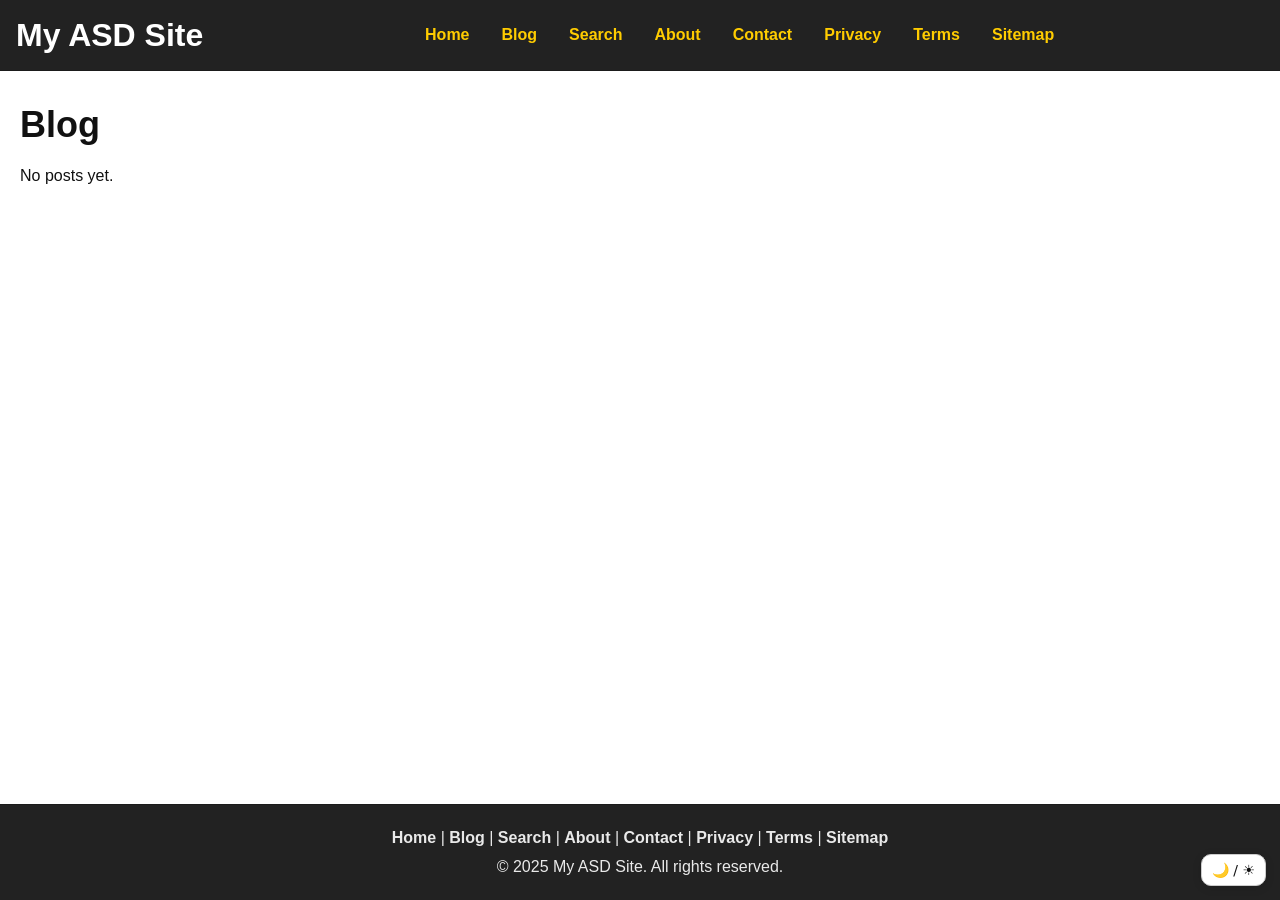
==== parametric-static/blog/index.html @ a79a6ac9 "Initial commit" ====
﻿<!doctype html>
<html lang="en">
<head>
<link rel="canonical" href="https://maestro-uchiha.github.io/my-new-asd-site/blog/">

<meta name="robots" content="index,follow">

  <meta charset="utf-8">
  <meta name="viewport" content="width=device-width, initial-scale=1">

  <title>Blog | My ASD Site</title>
  <meta name="description" content="Clean static sites with ASD.">
  <meta name="author" content="Maestro">
<!-- Open Graph -->
  <meta property="og:title" content="Blog | My ASD Site">
  <meta property="og:description" content="Clean static sites with ASD.">
<meta property="og:image" content="https://maestro-uchiha.github.io/my-new-asd-site/assets/img/og.jpeg">
  <meta property="og:type" content="website">

  <!-- Twitter -->
  <meta name="twitter:card" content="summary_large_image">

  <link rel="icon" href="../assets/favicon.ico">

  <!-- Early theme boot (prevents flash) -->
  <script>
    (function () {
      try {
        var key = 'asd-theme';
        var saved = localStorage.getItem(key);
        var theme = saved ? saved : (
          window.matchMedia && window.matchMedia('(prefers-color-scheme: dark)').matches ? 'dark' : 'light'
        );
        document.documentElement.setAttribute('data-theme', theme);
      } catch (e) {}
    })();
  </script>

  <link rel="stylesheet" href="../assets/css/style.css">
<link rel="alternate" type="application/rss+xml"  title="My ASD Site RSS"  href="../feed.xml">
  <link rel="alternate" type="application/atom+xml" title="My ASD Site Atom" href="../atom.xml">
</head>
<body>
  <header>
    <h1><a href="../index.html">My ASD Site</a></h1>

    <!-- Mobile toggle -->
    <button id="navToggle" class="nav-toggle"
            aria-expanded="false" aria-controls="site-nav" aria-label="Open menu">
      <span class="bar"></span><span class="bar"></span><span class="bar"></span>
    </button>

    <nav id="site-nav">
      <ul>
        <li><a href="../index.html">Home</a></li>
        <li><a href="../blog/">Blog</a></li>
        <li><a href="../search.html">Search</a></li>
        <li><a href="../about.html">About</a></li>
        <li><a href="../contact.html">Contact</a></li>
        <li><a href="../legal/privacy.html">Privacy</a></li>
        <li><a href="../legal/terms.html">Terms</a></li>
        <li><a href="../sitemap.html">Sitemap</a></li>
      </ul>
    </nav>
  </header>

  <!-- KEEP CONTENT ON ONE LINE TO AVOID WHITESPACE GROWTH -->
  <main><h1>Blog</h1>
<p>No posts yet.</p></main>

  <footer>
    <p>
      <a href="../index.html">Home</a> |
      <a href="../blog/">Blog</a> |
      <a href="../search.html">Search</a> |
      <a href="../about.html">About</a> |
      <a href="../contact.html">Contact</a> |
      <a href="../legal/privacy.html">Privacy</a> |
      <a href="../legal/terms.html">Terms</a> |
      <a href="../sitemap.html">Sitemap</a>
    </p>
    <p>&copy; 2025 My ASD Site. All rights reserved.</p>
  </footer>

  <!-- Single rectangular theme toggle -->
  <button
    class="asd-theme-toggle"
    id="asd-theme-toggle"
    type="button"
    title="Toggle theme"
    aria-label="Toggle theme"
    onclick="(function(d){var k='asd-theme';var cur=d.getAttribute('data-theme')||'light';var nxt=(cur==='dark'?'light':'dark');d.setAttribute('data-theme',nxt);try{localStorage.setItem(k,nxt);}catch(e){} })(document.documentElement)">
    🌙 / ☀
  </button>

  <script>
    /* Mobile menu */
    (function () {
      var btn = document.getElementById('navToggle');
      var nav = document.getElementById('site-nav');
      if (!btn || !nav) return;

      function set(open) {
        btn.setAttribute('aria-expanded', open);
        nav.classList.toggle('open', open);
        btn.classList.toggle('is-active', open);
      }
      btn.addEventListener('click', function () { set(btn.getAttribute('aria-expanded') !== 'true'); });
      document.addEventListener('keydown', function (e) { if (e.key === 'Escape') set(false); });
      nav.addEventListener('click', function (e) { if (e.target && e.target.tagName === 'A') set(false); });
    })();
  </script>
</body>
</html>
---- parametric-static/assets/css/style.css ----
/* ====== Base / tokens ====== */
:root {
  --bg: #ffffff;
  --text: #111111;
  --muted: #666666;
  --header: #222222;
  --footer: #222222;
  --primary: #ffcc00;     /* nav link color */
  --link: #0a66ff;        /* body link color */
  --border: #e5e5e5;

  /* extras */
  --chip: #f2f2f2;
  --kbd-bg: #f7f7f7;
}

/* Dark mode tokens via OS preference */
@media (prefers-color-scheme: dark) {
  :root {
    --bg: #0f0f12;
    --text: #e9e9ec;
    --muted: #9aa1ab;
    --header: #111217;
    --footer: #111217;
    --primary: #ffd42a;
    --link: #6aa3ff;
    --border: #20232a;
    --chip: #171a20;
    --kbd-bg: #171a20;
  }
}

/* Manual override via JS – explicit LIGHT & DARK so toggle always wins */
html[data-theme="dark"] {
  --bg: #0f0f12;
  --text: #e9e9ec;
  --muted: #9aa1ab;
  --header: #111217;
  --footer: #111217;
  --primary: #ffd42a;
  --link: #6aa3ff;
  --border: #20232a;
  --chip: #171a20;
  --kbd-bg: #171a20;
}
html[data-theme="light"] {
  --bg: #ffffff;
  --text: #111111;
  --muted: #666666;
  --header: #222222;
  --footer: #222222;
  --primary: #ffcc00;
  --link: #0a66ff;
  --border: #e5e5e5;
  --chip: #f2f2f2;
  --kbd-bg: #f7f7f7;
}

/* ====== Layout & typography ====== */
* { box-sizing: border-box; }

html, body { height: 100%; }
html { font-size: 16px; }
@media (max-width: 720px){ html { font-size: 15px; } }
@media (max-width: 480px){ html { font-size: 14px; } }

body {
  font-family: Arial, system-ui, -apple-system, Segoe UI, Roboto, Ubuntu, "Helvetica Neue", sans-serif;
  margin: 0;
  padding: 0;
  line-height: 1.6;
  color: var(--text);
  background: var(--bg);

  /* Sticky footer layout */
  display: flex;
  flex-direction: column;
  min-height: 100vh;
}
@supports (height: 100svh) {
  body { min-height: 100svh; }
}

/* ====== Header / Sticky / Nav / Footer ====== */
header, footer {
  color: #fff;
  padding: 1rem;
  text-align: center;
}

header {
  background: var(--header);
  position: sticky;
  top: 0;
  z-index: 1000;
  border-bottom: 1px solid #1b1b1b;

  display: flex;
  align-items: center;
  justify-content: space-between;
  gap: 0.75rem;
  flex-wrap: wrap;
}

header h1 {
  margin: 0;
  font-weight: 800;
  line-height: 1.2;
  font-size: clamp(1.25rem, 2vw + 1rem, 2rem);
}
header h1 a { color: #fff; text-decoration: none; }

/* === Mobile nav button (rectangular bars) === */
:root{
  --nav-btn-w: 40px;
  --nav-btn-h: 34px;
  --nav-pad:   6px;
  --nav-bar-h: 2px;
  --nav-gap:   6px;
  --nav-tilt:  5px;
  --nav-x-scale: 0.65;
  --nav-x-bar-h: 1.5px;
}
.nav-toggle {
  appearance: none;
  border: 1px solid #444;
  background: #111;
  color: #fff;
  border-radius: .5rem;
  width: var(--nav-btn-w);
  height: var(--nav-btn-h);
  padding: var(--nav-pad);
  display: flex;
  flex-direction: column;
  justify-content: center;
  align-items: stretch;
  gap: var(--nav-gap);
  cursor: pointer;
  overflow: hidden;
  box-sizing: border-box;
  z-index: 1001;
}
.nav-toggle .bar {
  height: var(--nav-bar-h);
  background: #fff;
  border-radius: 1px;
  transform-origin: 50% 50%;
  transition: transform .2s ease, opacity .2s ease, height .2s ease, background-color .2s ease, width .2s ease, margin .2s ease;
  width: 100%;
  margin: 0 auto;
}
.nav-toggle.is-active { --nav-bar-h: var(--nav-x-bar-h); }
.nav-toggle.is-active .bar:nth-child(1) { transform: translateY(var(--nav-tilt)) rotate(45deg) scale(var(--nav-x-scale)); width: 80%; }
.nav-toggle.is-active .bar:nth-child(2) { opacity: 0; }
.nav-toggle.is-active .bar:nth-child(3) { transform: translateY(calc(-1 * var(--nav-tilt))) rotate(-45deg) scale(var(--nav-x-scale)); width: 80%; }

/* Desktop: expanded nav */
@media (min-width: 721px){
  #site-nav { max-height: none !important; overflow: visible !important; } /* force open on desktop */
  nav { width: auto; margin-left: auto; min-width: 0; }                    /* push to right */
  .nav-toggle { display: none; }
  header { flex-wrap: nowrap; align-items: center; }                        /* keep same line */
  header h1 { display: flex; align-items: center; white-space: nowrap; }    /* prevent brand wrap */
}

/* Nav */
nav { width: 100%; }
nav ul {
  list-style: none;
  margin: 0; padding: 0;
  display: flex;
  justify-content: center;
  gap: 1rem;
  flex-wrap: wrap;
  align-items: center;
}
nav a {
  color: var(--primary);
  text-decoration: none;
  font-weight: bold;
  display: inline-flex;
  align-items: center;
  padding: .25rem .5rem;
  border-radius: .35rem;
}
nav a:hover, nav a:focus-visible { text-decoration: underline; outline: none; }

/* Collapsible (mobile-first) */
#site-nav {
  overflow: hidden;
  max-height: 0;
  transition: max-height .25s ease;
}
#site-nav.open { max-height: 60vh; }

/* Footer */
footer {
  background: var(--footer);
  border-top: 1px solid #1b1b1b;
}
footer p { margin: .25rem 0; opacity: .9; }
footer a { color: #fff; text-decoration: none; font-weight: bold; }

/* ====== Main content ====== */
main {
  flex: 1 0 auto;
  width: 100%;
  max-width: none;
  padding: 2rem 1.25rem;
  margin: 0;
}
@media (max-width: 520px){
  main { padding: 1.25rem 1rem; }
}

/* Headings & text rhythm */
h1 { margin: 0 0 .5rem; font-size: clamp(1.5rem, 3vw + .5rem, 2.25rem); line-height: 1.2; }
h2 { margin: 1.5rem 0 .5rem; font-size: clamp(1.25rem, 2vw + .25rem, 1.75rem); }
h3 { margin: 1.25rem 0 .5rem; font-size: clamp(1.125rem, 1.5vw + .25rem, 1.25rem); }
p, ul, ol, blockquote { margin-bottom: 1rem; }

/* Body links */
main a { color: var(--link); }
main a:hover, main a:focus-visible { text-decoration: underline; }

/* Media */
img, video, svg { max-width: 100%; height: auto; display: block; }
figure { margin: 0 0 1rem; }
figcaption { color: var(--muted); font-size: .9rem; }

/* Tables: scroll on phones */
.table-wrap { width: 100%; overflow-x: auto; }
table { width: 100%; border-collapse: collapse; }
th, td { padding: .6rem .75rem; border: 1px solid var(--border); text-align: left; }
/* adaptive header bg + readable text in both themes */
thead th { background: var(--chip); color: var(--text); }

/* Forms & buttons */
input, select, textarea, button { font: inherit; }
input[type="text"], input[type="email"], input[type="search"], textarea, select {
  width: 100%; padding: .6rem .75rem;
  border: 1px solid var(--border); border-radius: .4rem; background: #fff;
}
button, .btn {
  display: inline-block; padding: .6rem 1rem;
  border-radius: .5rem; border: 1px solid #1e1e1e;
  background: #111; color: #fff; cursor: pointer;
}
.btn.secondary { background: transparent; color: #111; border-color: var(--border); }
button:hover, .btn:hover, button:focus-visible, .btn:focus-visible { filter: brightness(1.05); }

/* Utilities */
hr { border: 0; border-top: 1px solid var(--border); margin: 2rem 0; }
.muted { color: var(--muted); }
.center { text-align: center; }
kbd { background: var(--kbd-bg); border: 1px solid var(--border); border-bottom-width: 2px; padding: 0 .25rem; border-radius: .25rem; }

/* Accessibility */
:focus-visible { outline: 2px dashed var(--primary); outline-offset: 2px; }

/* Reduce motion */
@media (prefers-reduced-motion: reduce){
  * { animation-duration: 0.01ms !important; animation-iteration-count: 1 !important; transition: none !important; }
}

/* Blog list + pager */
.posts { list-style: none; padding: 0; margin: 1rem 0; }
.posts li { padding: .6rem 0; border-bottom: 1px dashed #223; }
.posts li a { font-weight: 600; }
.posts small { margin-left: .5rem; opacity: .8; }

.pager {
  display: flex;
  align-items: center;
  justify-content: space-between;
  gap: .75rem;
  margin-top: 1rem;
  flex-wrap: wrap;
}
.pager-pages { display: flex; gap: .5rem; }
.pager-pages a { text-decoration: none; font-weight: 600; }
.pager-pages strong { padding: .1rem .4rem; border: 1px solid #444; border-radius: .25rem; }
.pager-prev, .pager-next { font-weight: 700; text-decoration: none; }

/* Hero (ensure readable padding on small screens) */
.hero { padding: 3rem 1.25rem; }
.hero .inner { max-width: 1200px; margin: 0 auto; padding-left: .25rem; padding-right: .25rem; }

/* Post extras */
breadcrumbs { margin: .25rem 0 1rem; font-size: .95rem; color: var(--muted); }
.breadcrumbs a { text-decoration: none; }
.byline { display: flex; flex-wrap: wrap; gap: .5rem; align-items: center; margin-bottom: .75rem; color: var(--muted); }
.byline-dot { margin: 0 .25rem; opacity: .6; }
.series-banner { background: var(--chip); border: 1px solid var(--border); padding: .5rem .75rem; border-radius: .5rem; margin: .5rem 0 1rem; }
.toc { border: 1px solid var(--border); border-radius: .5rem; padding: .75rem; background: var(--chip); margin: 1rem 0; }
.toc-title { font-weight: 700; margin-bottom: .5rem; }
.toc ul { margin: 0; padding-left: 1rem; }
.toc-sub { margin-left: .5rem; }
.h-anchor { margin-left: .4rem; opacity: .6; text-decoration: none; }
.h-anchor:hover, .h-anchor:focus-visible { opacity: 1; text-decoration: none; }

.post-nav { display: grid; grid-template-columns: 1fr auto 1fr; align-items: center; gap: .5rem; margin: 1rem 0; }
.post-nav .prev, .post-nav .next { text-decoration: none; font-weight: 700; }
.post-nav span { display: block; }

.related h2 { margin-top: 1.25rem; }
.back-blog a { text-decoration: none; }

.video { position: relative; padding-top: 56.25%; margin: 1rem 0; }
.video iframe { position: absolute; inset: 0; width: 100%; height: 100%; border: 0; }

/* Code copy button */
pre { position: relative; }
pre .code-copy {
  position: absolute; top: .5rem; right: .5rem;
  font-size: .85rem; padding: .25rem .5rem;
  background: #111; color: #fff; border: 1px solid #333; border-radius: .35rem;
}

/* Search page */
.search-box { max-width: 720px; margin: .5rem 0 1rem; }
.search-results { max-width: 900px; }

/* Theme toggle button: rectangular with light background (always) */
.asd-theme-toggle{
  position: fixed;
  right: 14px; bottom: 14px;
  z-index: 1200;
  padding: 8px 10px;
  border-radius: 10px;
  border: 1px solid #ccc;
  background: #ffffff;       /* always light */
  color: #111111;            /* dark text on light bg */
  font: 500 14px/1 system-ui,-apple-system,Segoe UI,Roboto,Arial;
  box-shadow: 0 2px 10px rgba(0,0,0,.12);
  cursor: pointer;
}
.asd-theme-toggle:focus-visible{ outline:2px solid var(--link); outline-offset:2px; }
.asd-theme-toggle:hover{ filter: brightness(1.03); }

/* Legacy circular class (still safe if present) */
.theme-toggle {
  position: fixed;
  right: 1rem; bottom: 1rem;
  width: 42px; height: 42px;
  border-radius: 999px;
  border: 1px solid var(--border);
  background: var(--header);
  color: #fff;
  display: inline-flex;
  align-items: center;
  justify-content: center;
  cursor: pointer;
  z-index: 1200;
  box-shadow: 0 2px 10px rgba(0,0,0,.25);
}
.theme-toggle:hover, .theme-toggle:focus-visible { filter: brightness(1.05); }
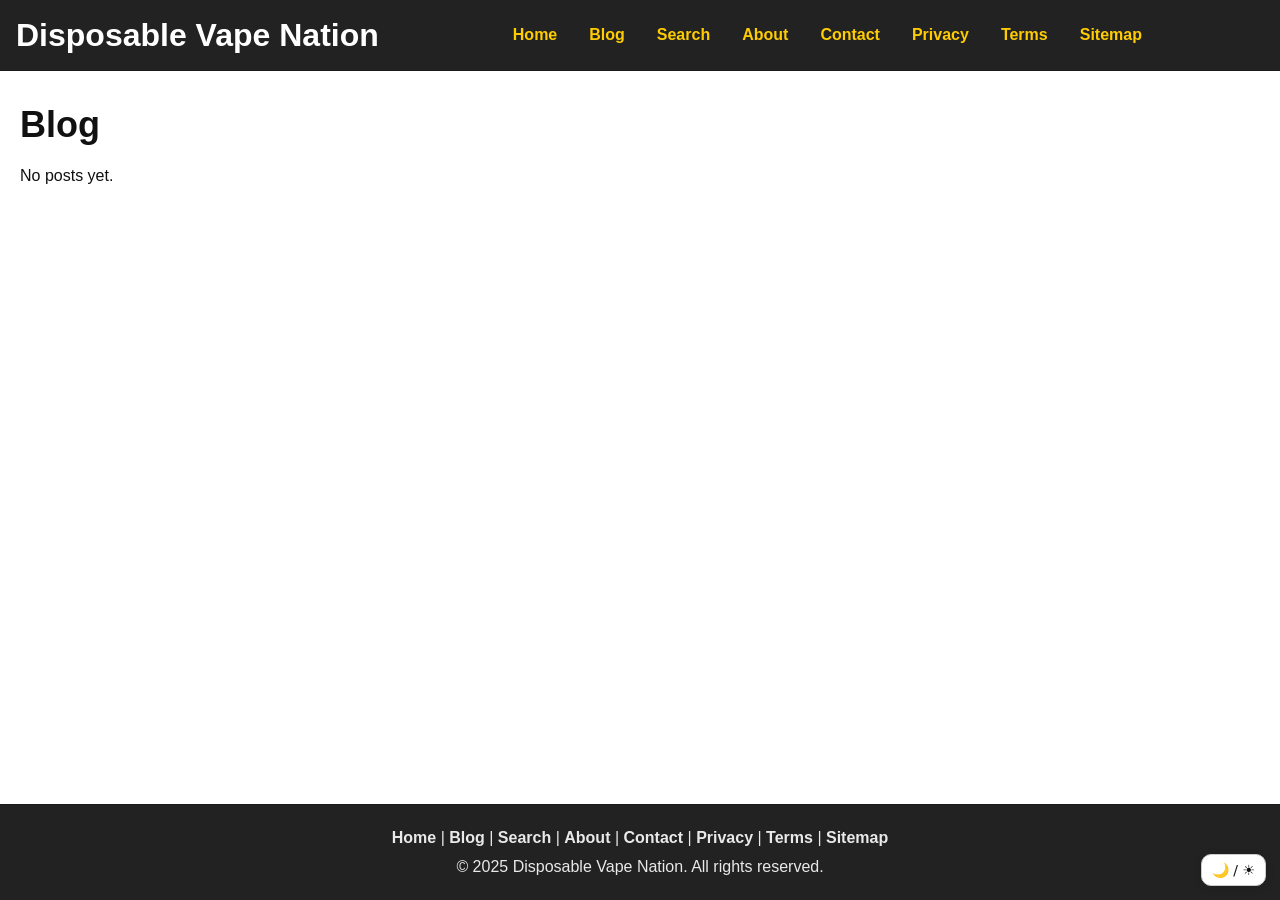
==== commit 1d575314: "asd: batch changes (2025-08-30 14:58)" ====
--- a/parametric-static/blog/index.html
+++ b/parametric-static/blog/index.html
@@ -1,20 +1,20 @@
 ﻿<!doctype html>
 <html lang="en">
 <head>
-<link rel="canonical" href="https://maestro-uchiha.github.io/my-new-asd-site/blog/">
+<link rel="canonical" href="https://disposable-vape-nation.42web.io/blog/">
 
 <meta name="robots" content="index,follow">
 
   <meta charset="utf-8">
   <meta name="viewport" content="width=device-width, initial-scale=1">
 
-  <title>Blog | My ASD Site</title>
+  <title>Blog | Disposable Vape Nation</title>
   <meta name="description" content="Clean static sites with ASD.">
   <meta name="author" content="Maestro">
 <!-- Open Graph -->
-  <meta property="og:title" content="Blog | My ASD Site">
+  <meta property="og:title" content="Blog | Disposable Vape Nation">
   <meta property="og:description" content="Clean static sites with ASD.">
-<meta property="og:image" content="https://maestro-uchiha.github.io/my-new-asd-site/assets/img/og.jpeg">
+<meta property="og:image" content="https://disposable-vape-nation.42web.io/assets/img/og.jpeg">
   <meta property="og:type" content="website">
 
   <!-- Twitter -->
@@ -37,12 +37,12 @@
   </script>
 
   <link rel="stylesheet" href="../assets/css/style.css">
-<link rel="alternate" type="application/rss+xml"  title="My ASD Site RSS"  href="../feed.xml">
-  <link rel="alternate" type="application/atom+xml" title="My ASD Site Atom" href="../atom.xml">
+<link rel="alternate" type="application/rss+xml"  title="Disposable Vape Nation RSS"  href="../feed.xml">
+  <link rel="alternate" type="application/atom+xml" title="Disposable Vape Nation Atom" href="../atom.xml">
 </head>
 <body>
   <header>
-    <h1><a href="../index.html">My ASD Site</a></h1>
+    <h1><a href="../index.html">Disposable Vape Nation</a></h1>
 
     <!-- Mobile toggle -->
     <button id="navToggle" class="nav-toggle"
@@ -79,7 +79,7 @@
       <a href="../legal/terms.html">Terms</a> |
       <a href="../sitemap.html">Sitemap</a>
     </p>
-    <p>&copy; 2025 My ASD Site. All rights reserved.</p>
+    <p>&copy; 2025 Disposable Vape Nation. All rights reserved.</p>
   </footer>
 
   <!-- Single rectangular theme toggle -->
